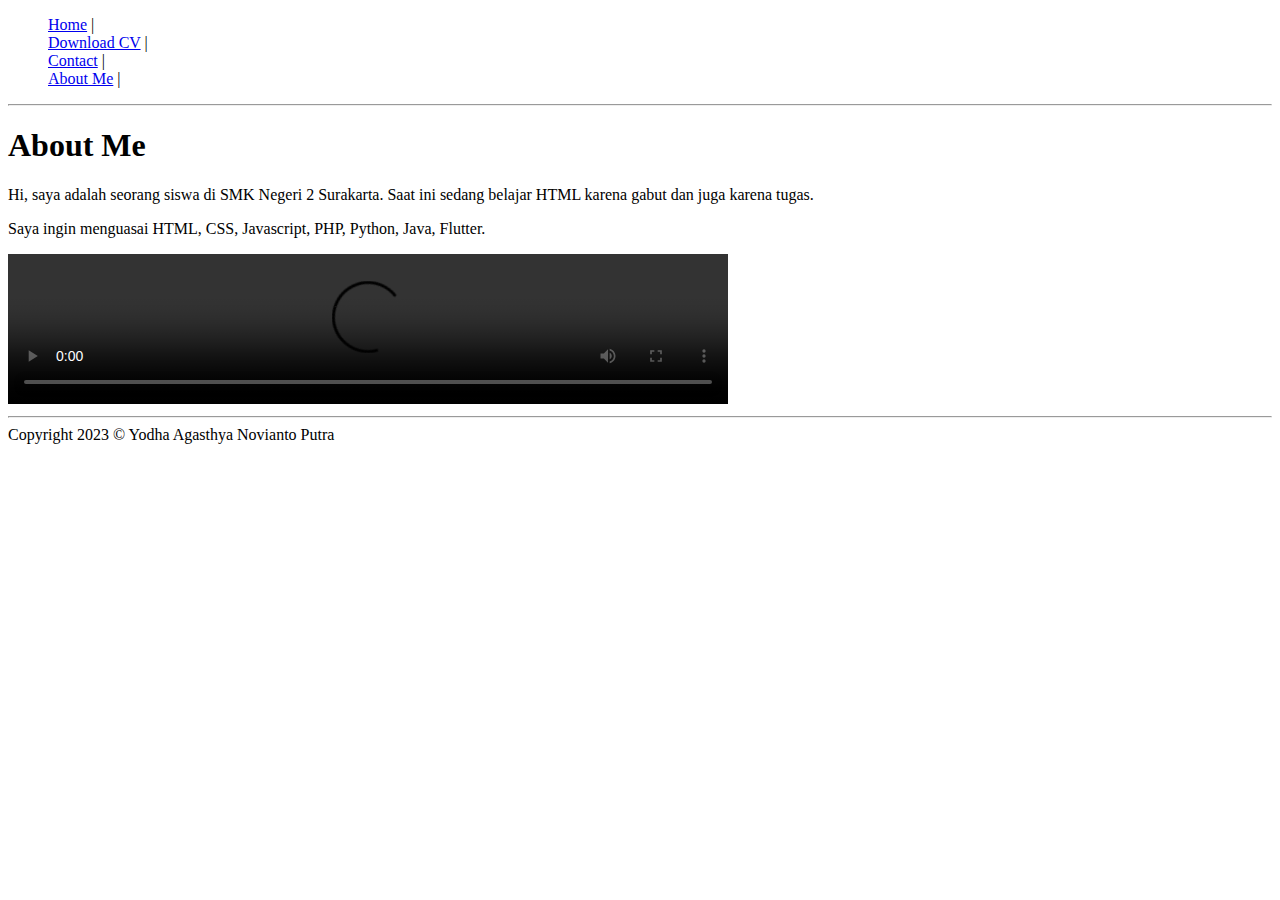
==== PW Tugas 1/Profile/About.html @ 926acfbf "Add files via upload" ====
<!DOCTYPE html>
<html lang="en">
    <head>
        <meta charset="UTF-8" />
        <meta name="viewport" content="width=device-width, initial-scale=1.0" />
        <title>Yodha Agasthya N.P. | Portfolio</title>
        <link rel="stylesheet" href="style.css" />
    </head>
    <body>
        <nav>
            <ul type="none">
                <li><a href="index.html">Home</a> |</li>
                <li><a href="#">Download CV</a> |</li>
                <li><a href="Contact.html">Contact</a> |</li>
                <li><a href="About.html">About Me</a> |</li>
            </ul>
        </nav>
        <!-- Profile -->
        <hr />
        <div class="main" align="left">
            <h1>About Me</h1>
            <p>Hi, saya adalah seorang siswa di SMK Negeri 2 Surakarta. Saat ini sedang belajar HTML karena gabut dan juga karena tugas.</p>
            <p>Saya ingin menguasai HTML, CSS, Javascript, PHP, Python, Java, Flutter.</p>
            <video width="720" src="Mwehehe.mp4" controls autoplay><source src="Mwehehe.mp4" type="video/mp4" /></video>
        </div>

        <footer>
            <hr />
            Copyright 2023 &copy; Yodha Agasthya Novianto Putra
        </footer>
    </body>
</html>
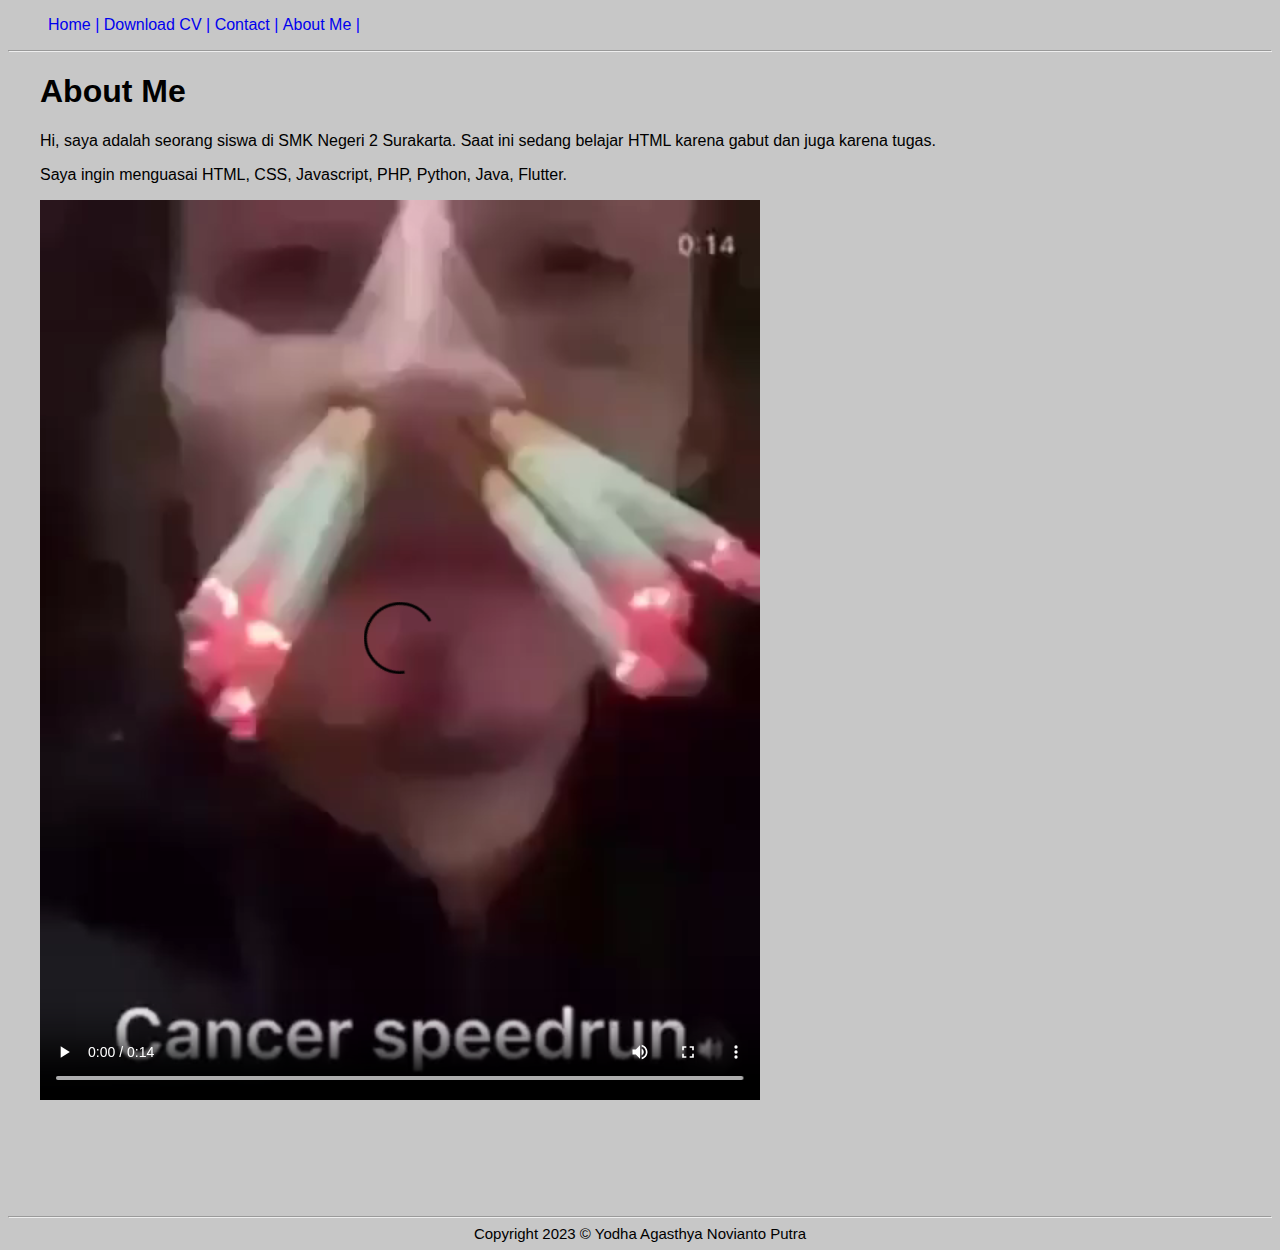
==== commit 5889f406: "Add files via upload" ====
--- a/PW Tugas 1/Profile/About.html
+++ b/PW Tugas 1/Profile/About.html
@@ -10,7 +10,7 @@
         <nav>
             <ul type="none">
                 <li><a href="index.html">Home</a> |</li>
-                <li><a href="#">Download CV</a> |</li>
+                <li><a href="CV.html">Download CV</a> |</li>
                 <li><a href="Contact.html">Contact</a> |</li>
                 <li><a href="About.html">About Me</a> |</li>
             </ul>
@@ -21,7 +21,7 @@
             <h1>About Me</h1>
             <p>Hi, saya adalah seorang siswa di SMK Negeri 2 Surakarta. Saat ini sedang belajar HTML karena gabut dan juga karena tugas.</p>
             <p>Saya ingin menguasai HTML, CSS, Javascript, PHP, Python, Java, Flutter.</p>
-            <video width="720" src="Mwehehe.mp4" controls autoplay><source src="Mwehehe.mp4" type="video/mp4" /></video>
+            <video width="720" src="hehehe.mp4" controls autoplay><source src="Mwehehe.mp4" type="video/mp4" /></video>
         </div>
 
         <footer>
--- a/PW Tugas 1/Profile/style.css
+++ b/PW Tugas 1/Profile/style.css
@@ -0,0 +1,72 @@
+/* Page */
+body {
+    background-color: rgba(0, 0, 0, 0.219);
+}
+* {
+    font-family: "Roboto", sans-serif;
+}
+
+/* Navbar */
+nav li {
+    display: inline-block;
+    color: blue;
+}
+nav li a {
+    text-decoration: none;
+}
+/* End Navbar */
+
+/* Footer */
+footer {
+    margin-top: 7rem;
+    text-align: center;
+    font-size: 15px;
+}
+footer p {
+    padding-top: 50%;
+    padding-bottom: 50%;
+}
+/* End Footer */
+
+/* Home */
+.profile {
+    padding-top: 2rem;
+}
+img {
+    border-radius: 25%;
+    height: 18rem;
+    width: 18rem;
+}
+.profile p {
+    font-size: 20px;
+}
+.main {
+    justify-content: space-between;
+    flex: 1;
+    margin-left: 2rem;
+    margin-right: 2rem;
+}
+table {
+    width: 60%;
+    table-layout: fixed;
+    padding-top: 1rem;
+}
+table td {
+    width: 50%;
+}
+table td:first-child,
+table th:first-child {
+    border-right: 1px solid black;
+}
+table th {
+    width: 50%;
+    border-bottom: 1px solid black;
+}
+/* End Home */
+
+/* Contact */
+input,
+textarea {
+    margin-top: 2px;
+    margin-bottom: 10px;
+}
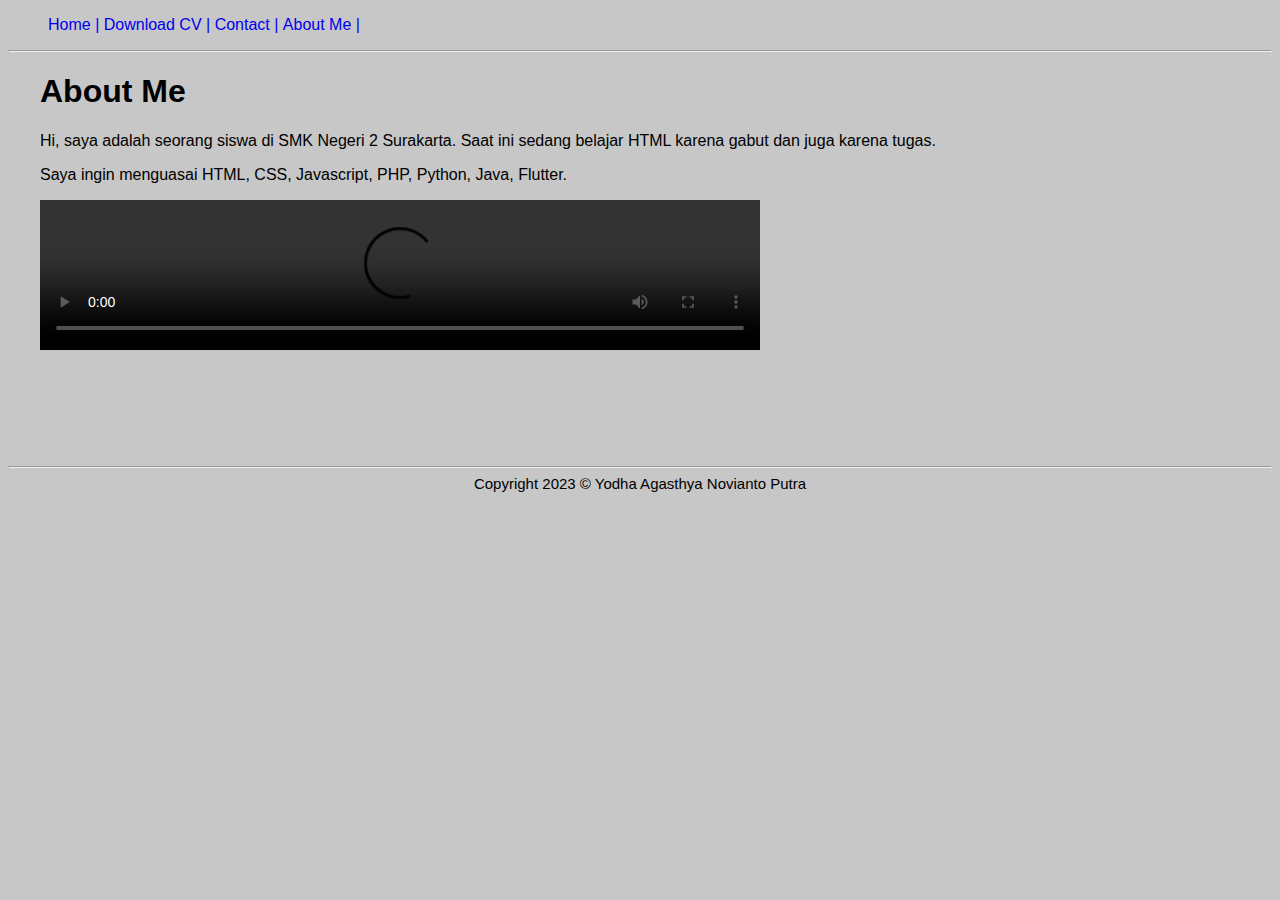
==== commit eae815ba: "Add files via upload" ====
--- a/PW Tugas 1/Profile/About.html
+++ b/PW Tugas 1/Profile/About.html
@@ -10,7 +10,7 @@
         <nav>
             <ul type="none">
                 <li><a href="index.html">Home</a> |</li>
-                <li><a href="CV.html">Download CV</a> |</li>
+                <li><a href="CV.pdf">Download CV</a> |</li>
                 <li><a href="Contact.html">Contact</a> |</li>
                 <li><a href="About.html">About Me</a> |</li>
             </ul>
